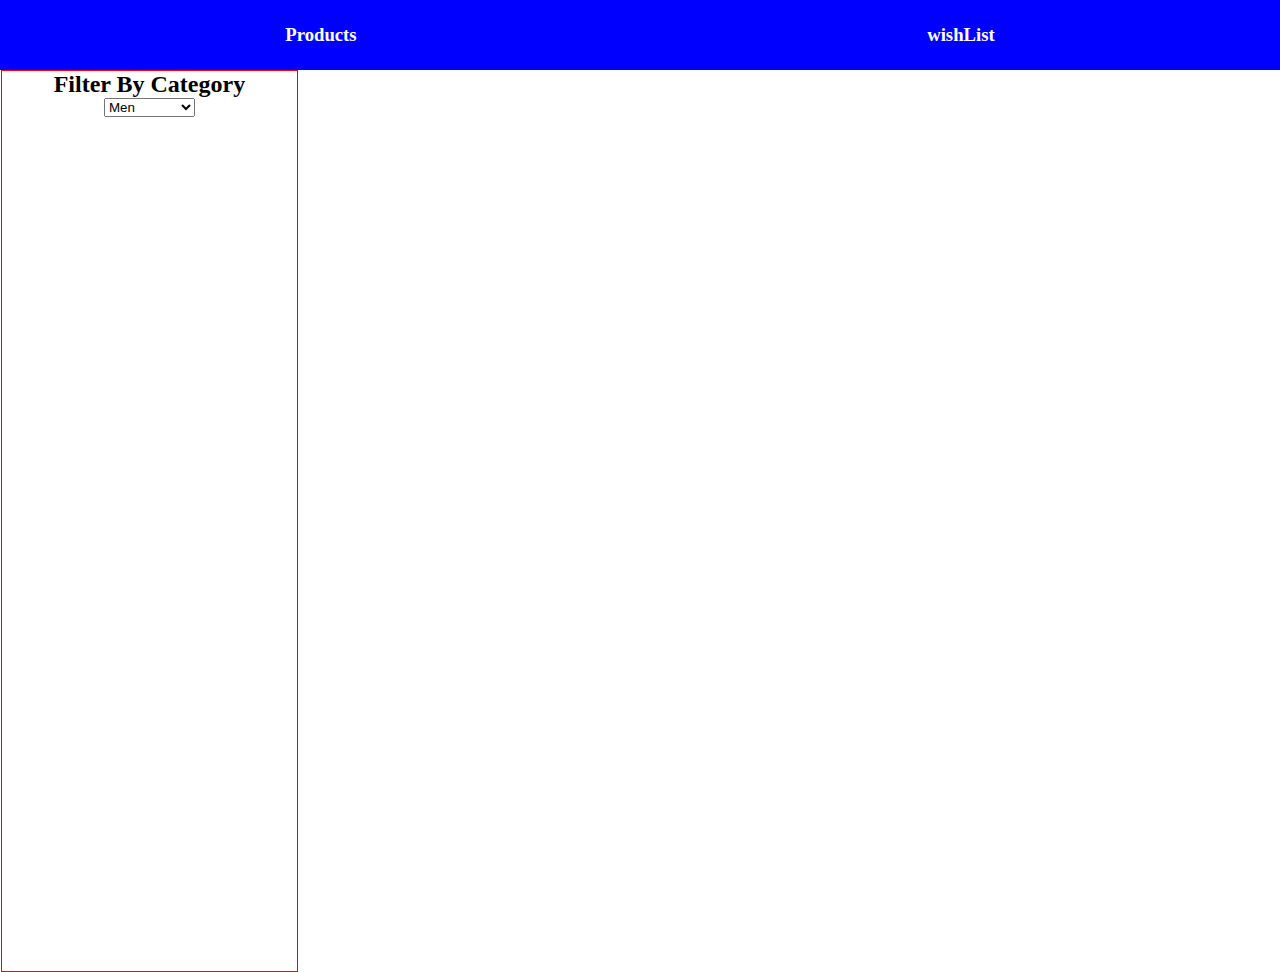
==== index.html @ 3b3f8a00 "commiete successfully" ====
<!DOCTYPE html>
<html lang="en">
  <head>
    <meta charset="UTF-8" />
    <meta http-equiv="X-UA-Compatible" content="IE=edge" />
    <meta name="viewport" content="width=device-width, initial-scale=1.0" />
    <link
      rel="stylesheet"
      href="https://cdnjs.cloudflare.com/ajax/libs/font-awesome/4.7.0/css/font-awesome.min.css"
    />
    <title>Product Page</title>
    <style>
      * {
        margin: 0;
        padding: 0;
      }
      #navbar {
        width: 100%;
        height: 70px;
        background-color: blue;
        display: flex;
        justify-content: space-around;
        align-items: center;
      }
      #navbar > a {
        color: white;
        text-decoration: none;
      }
      #heroSection {
        display: flex;
        justify-content: space-evenly;
      }
      #sideBar {
        width: 23%;
        border: 1px solid red;
        height: 100vh;
        text-align: center;
      }
      #Container {
        display: grid;
        grid-template-columns: repeat(4, 1fr);
        gap: 20px;
        padding: 10px;
        width: 75%;
      }

      #Container > .cards {
        border: 1px solid blue;
        text-align: center;
      }
      .images {
        width: 200px;
      }
      .fa-heart {
        color: grey;
      }
    </style>
  </head>
  <body>
    <nav id="navbar">
      <a href="./index.html"><h3>Products</h3></a>
      <a href="./wishlist.html"><h3>wishList</h3></a>
    </nav>
    <div id="heroSection">
      <div id="sideBar">
        <h2>Filter By Category</h2>
        <select name="category" id="category" onchange="handleChange(this)">
          <option value="men">Men</option>
          <option value="women">Women</option>
          <option value="kids">Kids</option>
          <option value="homedecor ">Homedecor</option>
        </select>
      </div>
      <div id="Container"></div>
    </div>
  </body>
</html>
<script>
  const dataFetchFunc = () => {
    const url = `https://dbioz2ek0e.execute-api.ap-south-1.amazonaws.com/mockapi/get-products`;
    fetch(url)
      .then((res) => {
        getDataFunc(res.json());
      })
      .catch((err) => {
        console.log(err);
      });
  };
  dataFetchFunc();

  const getDataFunc = (data) => {
    let allData = data
      .then((res) => {
        allTheProductsFunc(res.data);
      })
      .catch((err) => {
        console.log(err);
      });
  };

  const allTheProductsFunc = (allProducts) => {
    const data = allProducts;
    //    console.log(data);
    data &&
      data.forEach((element) => {
        let card = document.createElement("div");
        card.setAttribute("class", "cards");

        let Container = document.querySelector("#Container");
        let heading1 = document.createElement("h3");
        let heading2 = document.createElement("h3");
        let image = document.createElement("img");
        image.setAttribute("class", "images");
        image.src =
          "https://images.unsplash.com/photo-1610130383669-95917c70ca20?ixlib=rb-4.0.3&ixid=MnwxMjA3fDB8MHxzZWFyY2h8MTJ8fGxhZHl8ZW58MHx8MHx8&auto=format&fit=crop&w=800&q=60";
        let category = document.createElement("h4");
        let price = document.createElement("h4");
        let wishlist = document.createElement("p");
        wishlist.setAttribute("class", "fa fa-heart ");
        wishlist.addEventListener("click", () => {
          wishlist.style.color = "red";
        });

        heading1.innerText = `Name : ${element.brand}`;
        heading1.style.color = heading2.innerText = `Title : ${element.title}`;
        category.innerText = `Category : ${element.category}`;
        price.innerText = `Price : ${element.price}`;
        card.append(image, heading1, heading2, category, price, wishlist);
        Container.append(card);
        
      });
  };

  const handleChange = (obj) => {
    console.log(obj.value);
  };
</script>
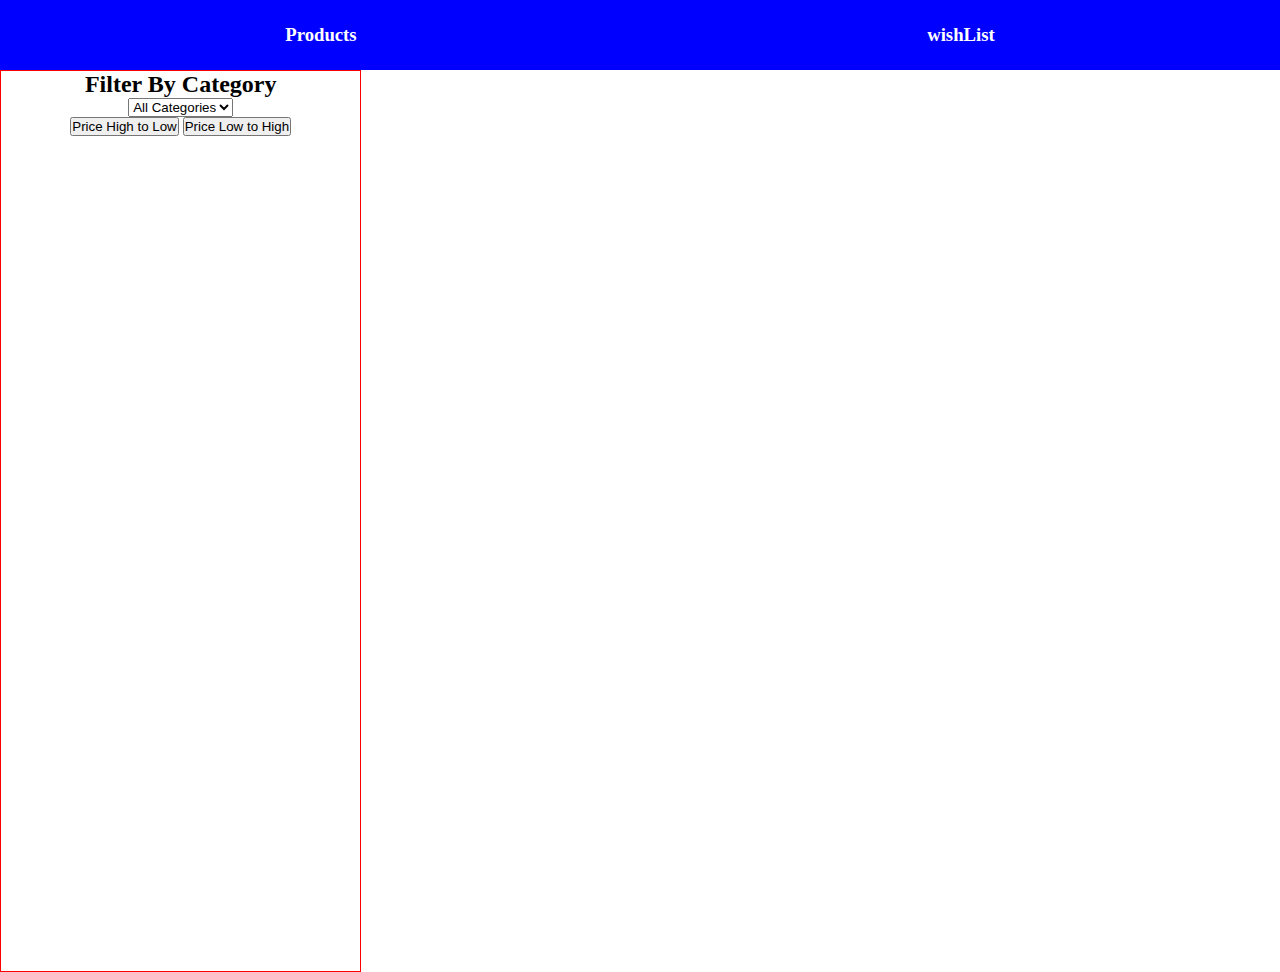
==== commit 36f93db4: "sort filter add to cart functionality added pagination remaining" ====
--- a/index.html
+++ b/index.html
@@ -9,129 +9,47 @@
       href="https://cdnjs.cloudflare.com/ajax/libs/font-awesome/4.7.0/css/font-awesome.min.css"
     />
     <title>Product Page</title>
-    <style>
-      * {
-        margin: 0;
-        padding: 0;
-      }
-      #navbar {
-        width: 100%;
-        height: 70px;
-        background-color: blue;
-        display: flex;
-        justify-content: space-around;
-        align-items: center;
-      }
-      #navbar > a {
-        color: white;
-        text-decoration: none;
-      }
-      #heroSection {
-        display: flex;
-        justify-content: space-evenly;
-      }
-      #sideBar {
-        width: 23%;
-        border: 1px solid red;
-        height: 100vh;
-        text-align: center;
-      }
-      #Container {
-        display: grid;
-        grid-template-columns: repeat(4, 1fr);
-        gap: 20px;
-        padding: 10px;
-        width: 75%;
-      }
-
-      #Container > .cards {
-        border: 1px solid blue;
-        text-align: center;
-      }
-      .images {
-        width: 200px;
-      }
-      .fa-heart {
-        color: grey;
-      }
-    </style>
+   <link rel="stylesheet" href="index.css">
   </head>
   <body>
     <nav id="navbar">
       <a href="./index.html"><h3>Products</h3></a>
-      <a href="./wishlist.html"><h3>wishList</h3></a>
+      <a href="./wishlist/wishlist.html"><h3>wishList</h3></a>
     </nav>
     <div id="heroSection">
       <div id="sideBar">
         <h2>Filter By Category</h2>
-        <select name="category" id="category" onchange="handleChange(this)">
+        <select id="category-selector" onchange="handleSelect()">
+          <option value="">All Categories</option>
           <option value="men">Men</option>
+          <option value="kids">Kids</option>
           <option value="women">Women</option>
-          <option value="kids">Kids</option>
-          <option value="homedecor ">Homedecor</option>
+          <option value="homedecor">Home Decor</option>
         </select>
+        <div>
+          <button id="high" onclick="sortHighToLow()">Price High to Low</button>
+          <button id="low" onclick="sortLowToHigh()">Price Low to High</button>
+
+         </div>
+        <!-- <div id="product-list"></div> -->
       </div>
+     
+
       <div id="Container"></div>
     </div>
   </body>
 </html>
-<script>
-  const dataFetchFunc = () => {
-    const url = `https://dbioz2ek0e.execute-api.ap-south-1.amazonaws.com/mockapi/get-products`;
-    fetch(url)
-      .then((res) => {
-        getDataFunc(res.json());
-      })
-      .catch((err) => {
-        console.log(err);
-      });
-  };
-  dataFetchFunc();
+<script src="index.js"></script>
 
-  const getDataFunc = (data) => {
-    let allData = data
-      .then((res) => {
-        allTheProductsFunc(res.data);
-      })
-      .catch((err) => {
-        console.log(err);
-      });
-  };
 
-  const allTheProductsFunc = (allProducts) => {
-    const data = allProducts;
-    //    console.log(data);
-    data &&
-      data.forEach((element) => {
-        let card = document.createElement("div");
-        card.setAttribute("class", "cards");
 
-        let Container = document.querySelector("#Container");
-        let heading1 = document.createElement("h3");
-        let heading2 = document.createElement("h3");
-        let image = document.createElement("img");
-        image.setAttribute("class", "images");
-        image.src =
-          "https://images.unsplash.com/photo-1610130383669-95917c70ca20?ixlib=rb-4.0.3&ixid=MnwxMjA3fDB8MHxzZWFyY2h8MTJ8fGxhZHl8ZW58MHx8MHx8&auto=format&fit=crop&w=800&q=60";
-        let category = document.createElement("h4");
-        let price = document.createElement("h4");
-        let wishlist = document.createElement("p");
-        wishlist.setAttribute("class", "fa fa-heart ");
-        wishlist.addEventListener("click", () => {
-          wishlist.style.color = "red";
-        });
 
-        heading1.innerText = `Name : ${element.brand}`;
-        heading1.style.color = heading2.innerText = `Title : ${element.title}`;
-        category.innerText = `Category : ${element.category}`;
-        price.innerText = `Price : ${element.price}`;
-        card.append(image, heading1, heading2, category, price, wishlist);
-        Container.append(card);
-        
-      });
-  };
 
-  const handleChange = (obj) => {
-    console.log(obj.value);
-  };
-</script>
+
+
+
+
+
+
+
+
--- a/index.css
+++ b/index.css
@@ -0,0 +1,103 @@
+* {
+    margin: 0;
+    padding: 0;
+  }
+  #navbar {
+    width: 100%;
+    height: 70px;
+    background-color: blue;
+    display: flex;
+    justify-content: space-around;
+    align-items: center;
+  }
+  #navbar > a {
+    color: white;
+    text-decoration: none;
+  }
+  #heroSection {
+    display: flex;
+    justify-content: space-evenly;
+  }
+  #sideBar {
+    width: 23%;
+    border: 1px solid red;
+    height: 100vh;
+    text-align: center;
+  }
+  #Container {
+    display: grid;
+    grid-template-columns: repeat(4, 1fr);
+    gap: 20px;
+    padding: 10px;
+    width: 75%;
+  }
+
+  #Container > .cards {
+    border: 1px solid blue;
+    text-align: center;
+  }
+  .images {
+    width: 200px;
+  }
+  .fa-heart {
+    color: blue;
+    cursor: pointer;
+  }
+
+  @media (min-width: 350px) {
+    #Container {
+        display: grid;
+        grid-template-columns: repeat(1, 1fr);
+        gap: 20px;
+        padding: 10px;
+        width: 75%;
+      }
+      #sideBar {
+        width: 40%;
+        border: 1px solid red;
+        height: 100vh;
+        text-align: center;
+      }
+  }
+
+  @media (min-width: 510px) {
+    #Container {
+        display: grid;
+        grid-template-columns: repeat(2, 1fr);
+        gap: 20px;
+        padding: 10px;
+        width: 75%;
+      }
+      #sideBar {
+        width: 35%;
+        border: 1px solid red;
+        height: 100vh;
+        text-align: center;
+      }
+  }
+
+  @media (min-width: 800px) {
+    #Container {
+        display: grid;
+        grid-template-columns: repeat(3, 1fr);
+        gap: 20px;
+        padding: 10px;
+        width: 75%;
+      }
+      #sideBar {
+        width: 30%;
+        border: 1px solid red;
+        height: 100vh;
+        text-align: center;
+      }
+  }
+
+  @media (min-width: 1500px) {
+    #Container {
+        display: grid;
+        grid-template-columns: repeat(4, 1fr);
+        gap: 20px;
+        padding: 10px;
+        width: 75%;
+      }
+  }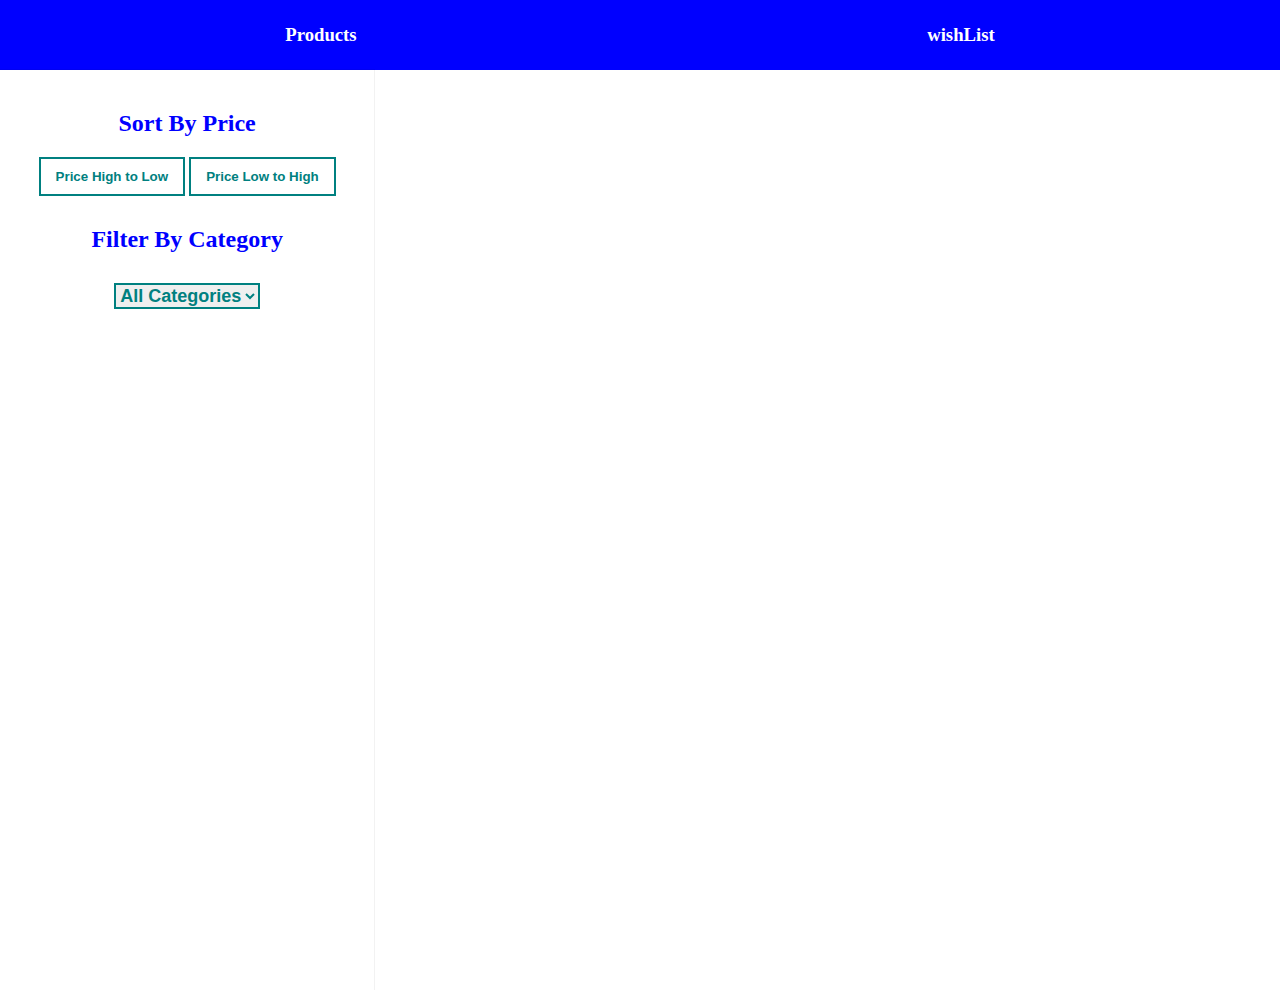
==== commit 2424eb54: "some chages added" ====
--- a/index.html
+++ b/index.html
@@ -18,7 +18,12 @@
     </nav>
     <div id="heroSection">
       <div id="sideBar">
-        <h2>Filter By Category</h2>
+        <h2 style="color:blue; font-weight: 600px ; margin-top: 30px;">Sort By Price</h2>
+        <div>
+          <button id="high" onclick="sortHighToLow()">Price High to Low</button>
+          <button id="low" onclick="sortLowToHigh()">Price Low to High</button>
+         </div>
+         <h2 style="color:blue; font-weight: 600px ; margin-bottom: 30px; margin-top: 30px;">Filter By Category</h2>
         <select id="category-selector" onchange="handleSelect()">
           <option value="">All Categories</option>
           <option value="men">Men</option>
@@ -26,11 +31,6 @@
           <option value="women">Women</option>
           <option value="homedecor">Home Decor</option>
         </select>
-        <div>
-          <button id="high" onclick="sortHighToLow()">Price High to Low</button>
-          <button id="low" onclick="sortLowToHigh()">Price Low to High</button>
-
-         </div>
         <!-- <div id="product-list"></div> -->
       </div>
      
--- a/index.css
+++ b/index.css
@@ -20,9 +20,40 @@
   }
   #sideBar {
     width: 23%;
-    border: 1px solid red;
+    padding: 10px;
+    box-shadow: rgba(0, 0, 0, 0.05) 0px 0px 0px 1px;
     height: 100vh;
     text-align: center;
+  }
+  #category-selector{
+   color: teal;
+   font-weight: 800;
+   font-size: 18px;
+   border: 2px solid teal;
+  }
+
+  #low{
+    color: teal;
+    font-weight: 700;
+    margin-top: 20px;
+    padding: 10px 15px;
+    border: 2px solid teal;
+    background-color: white;
+    cursor: pointer;
+  }
+
+  #high{
+    color: teal;
+    font-weight: 700;
+    margin-top: 20px;
+    padding: 10px 15px;
+    border: 2px solid teal;
+    background-color: white;
+    cursor: pointer;
+  }
+  #high:hover,#low:hover{
+    color: white;
+    background-color: teal;
   }
   #Container {
     display: grid;
@@ -30,11 +61,12 @@
     gap: 20px;
     padding: 10px;
     width: 75%;
+    margin-bottom: 30px;
   }
 
   #Container > .cards {
-    border: 1px solid blue;
-    text-align: center;
+    box-shadow: rgba(0, 0, 0, 0.15) 0px 3px 3px 0px;    text-align: center;
+    padding: 10px;
   }
   .images {
     width: 200px;
@@ -54,7 +86,6 @@
       }
       #sideBar {
         width: 40%;
-        border: 1px solid red;
         height: 100vh;
         text-align: center;
       }
@@ -70,7 +101,6 @@
       }
       #sideBar {
         width: 35%;
-        border: 1px solid red;
         height: 100vh;
         text-align: center;
       }
@@ -86,7 +116,6 @@
       }
       #sideBar {
         width: 30%;
-        border: 1px solid red;
         height: 100vh;
         text-align: center;
       }
